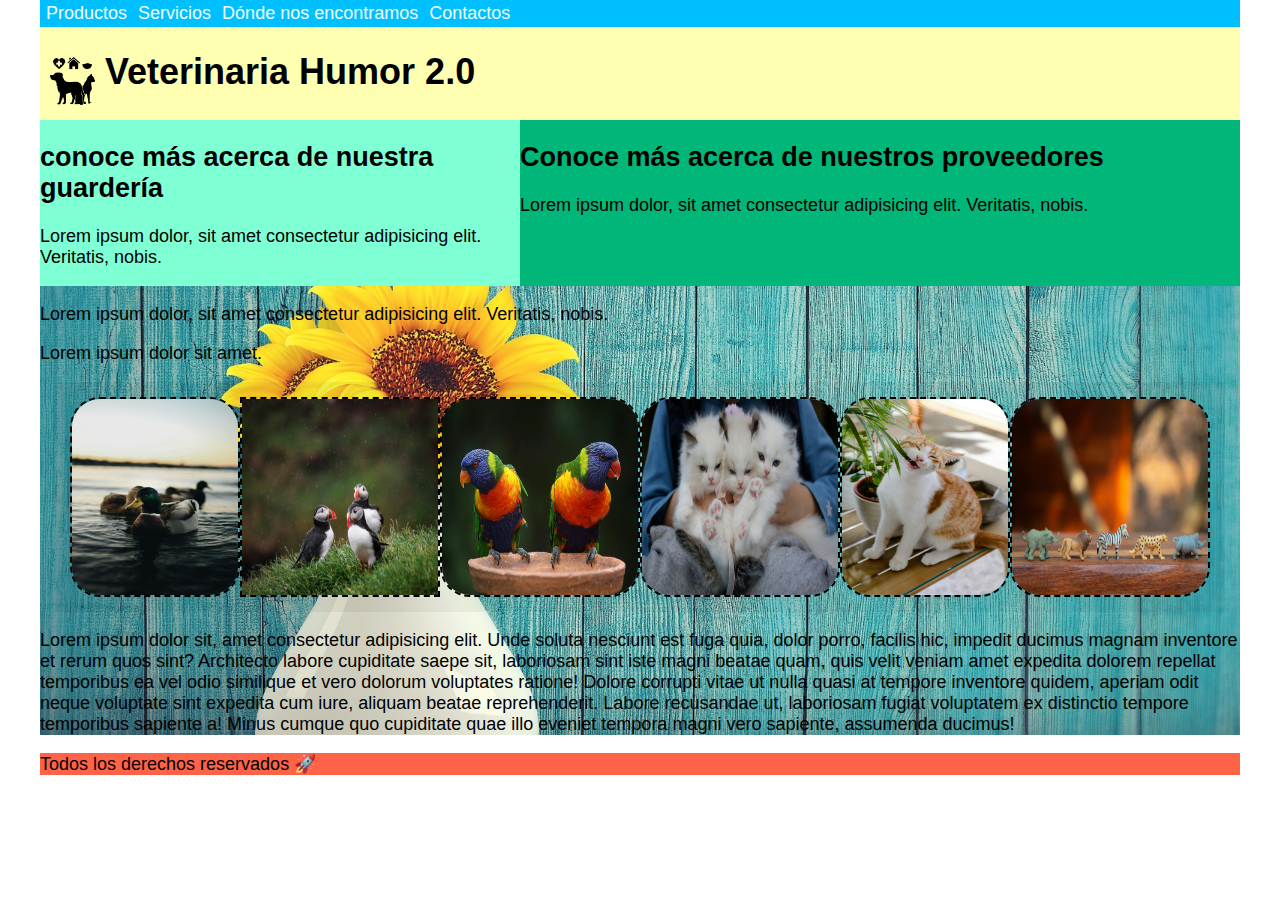
==== index.html @ cdca36e9 "agregamos index y hoja de estilos" ====
<!DOCTYPE html>
<html lang="en">
<head>
    <meta charset="UTF-8">
    <meta name="viewport" content="width=device-width, initial-scale=1.0">
    <link rel="stylesheet" href="/style.css">
    <title>Veterina GTA</title>
</head>
<body>
    <nav>
        <a href="">Productos</a>
        <a href="">Servicios</a>
        <a href="">Dónde nos encontramos</a>
        <a href="">Contactos</a>
    </nav>
    <header>
        <div class="logo">
            <img src="/images/logoVet.png" alt="logo">
        </div>
        <h1>Veterinaria Humor 2.0</h1>
    </header>
    <main>
        <div class="row">
            <div class="left">
                <h2>conoce más acerca de nuestra guardería</h2>
                <p>Lorem ipsum dolor, sit amet consectetur adipisicing elit. Veritatis, nobis.</p>
            </div>
            <div class="right">
                <h2>Conoce más acerca de nuestros proveedores</h2>
                <p>Lorem ipsum dolor, sit amet consectetur adipisicing elit. Veritatis, nobis.</p>
            </div>
        </div>
        <p>Lorem ipsum dolor, sit amet consectetur adipisicing elit. Veritatis, nobis.</p>
        <p>Lorem ipsum dolor sit amet.</p>
        <div class="galeria">
            <img src="/images/pexels-aidan-jarrett-660266.jpg" alt="img1">
            <img src="/images/pexels-tomáš-malík-2581917.jpg" alt="img2" id="diff">
            <img src="/images/pexels-pixabay-37833.jpg" alt="img3">
            <img src="/images/pexels-peng-louis-1643456.jpg" alt="img4">
            <img src="/images/pexels-nadiye-odabaşı-9645527.jpg" alt="img5">
            <img src="/images/pexels-magda-ehlers-1319572.jpg" alt="img6">
        </div>
        <p>Lorem ipsum dolor sit, amet consectetur adipisicing elit. Unde soluta nesciunt est fuga quia, dolor porro, facilis hic, impedit ducimus magnam inventore et rerum quos sint? Architecto labore cupiditate saepe sit, laboriosam sint iste magni beatae quam, quis velit veniam amet expedita dolorem repellat temporibus ea vel odio similique et vero dolorum voluptates ratione! Dolore corrupti vitae ut nulla quasi at tempore inventore quidem, aperiam odit neque voluptate sint expedita cum iure, aliquam beatae reprehenderit. Labore recusandae ut, laboriosam fugiat voluptatem ex distinctio tempore temporibus sapiente a! Minus cumque quo cupiditate quae illo eveniet tempora magni vero sapiente, assumenda ducimus!</p>
    </main>
    <footer>
        <p>Todos los derechos reservados 🚀</p>
    </footer>
</body>
</html>
---- style.css ----
*{
    box-sizing: border-box;
}
html{
    font-family:'Gill Sans', 'Gill Sans MT', Calibri, 'Trebuchet MS', sans-serif;
    font-size: 18px;
    margin: 0;
}
header{
    display: flex;
    background-color: rgba(255, 255, 0,0.3);
}
body{
    margin: 0 40px;
}
nav{
    background-color: deepskyblue;
    padding: 3px;
}
nav a{
    text-decoration: none;
    border: 1px ;
    padding: 3px;
    margin: auto;
    color: azure;
}
main{
    /* background-color: yellowgreen; */
    background-image: url(images/sunflowers-3292932_1920.jpg);
    background-repeat: no-repeat;
    background-size:cover;
    height: auto; /* medida relativa de viewport height 
    como el contenido se desborda, se coloca auto para que se ajuste el 
    contenido a la pantalla*/
    background-attachment: fixed ;/* sirve para dejar fija la imagen de fondo */
}
img{
    width: 100%;
}
.logo{
    margin-top: 20px;
    padding: 10px;
}
.logo img{
    width:45px;
    border-radius: 10px;
}
.galeria{
    background-color: rgb(0, 0, 0,0.05);
    margin: 15px;
    padding: 15px;
    display: flex;
    justify-content: center;
}
.galeria img{
    width: 200px;
    height: 200px;
    border-radius: 30px;
    border: 2px dashed;
}
.row{
    display: flex;
    /* height: 150px; */ /* Se deja de utilizar para poder continuar estilizando
    el contenido, caso contrario, se va a posicionar encima de los elementos
    que le continuan abajo */
}
.left{
    background-color: aquamarine;
    width: 40%;
}
.right{
    background-color: rgb(0, 182, 121);
    width: 60%;
}
#diff{
 border-radius: 1px;
}
footer{
    background-color: tomato;
}
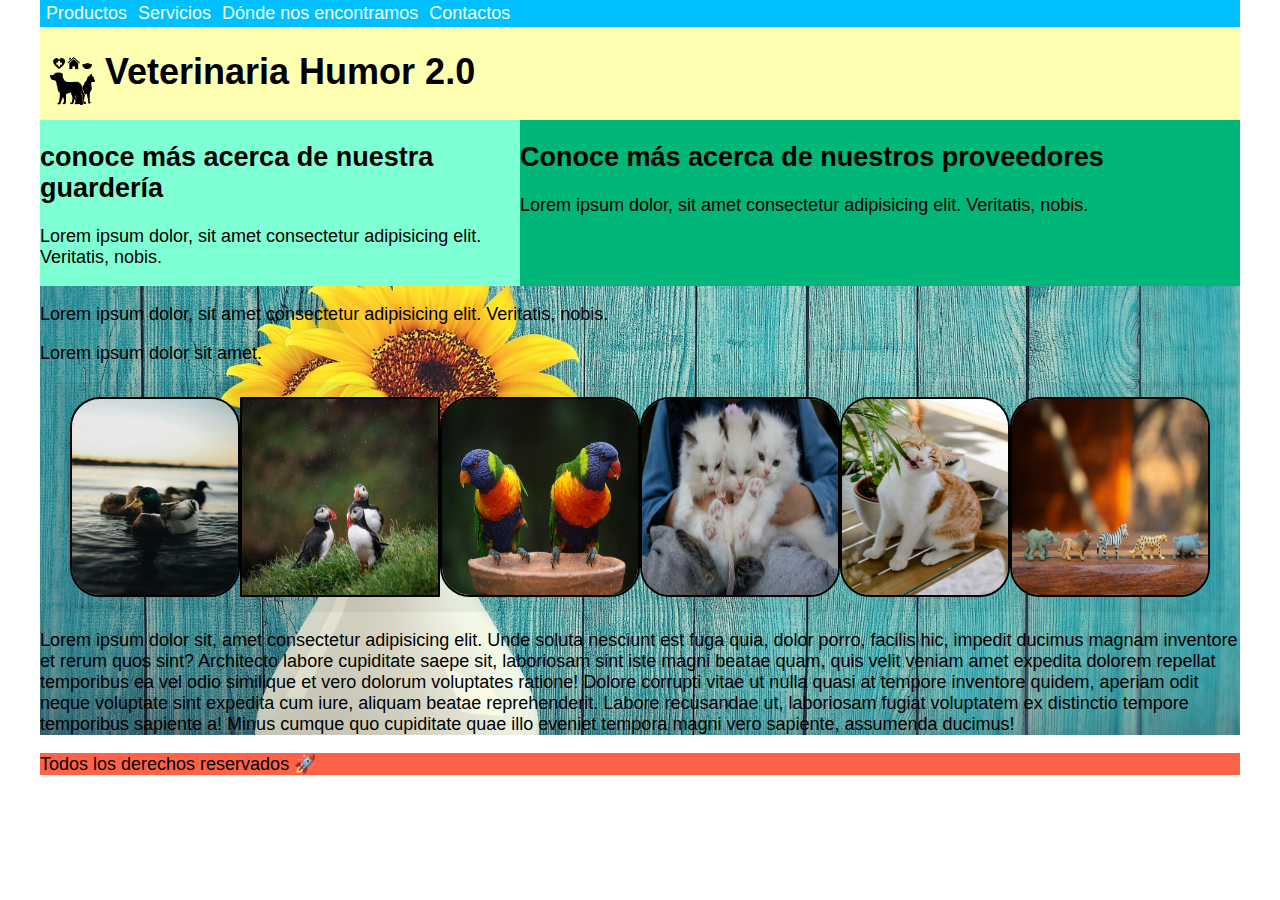
==== commit c2e5b9b3: "medidas en elementos html" ====
--- a/index.html
+++ b/index.html
@@ -11,7 +11,7 @@
         <a href="">Productos</a>
         <a href="">Servicios</a>
         <a href="">Dónde nos encontramos</a>
-        <a href="">Contactos</a>
+        <a href="">Contactos</a> 
     </nav>
     <header>
         <div class="logo">
--- a/style.css
+++ b/style.css
@@ -23,6 +23,12 @@
     padding: 3px;
     margin: auto;
     color: azure;
+}
+nav a:hover{
+    background-color: azure;
+    color: deepskyblue;
+    border: 1px solid deepskyblue;
+    border-radius: 3px;
 }
 main{
     /* background-color: yellowgreen; */
@@ -56,7 +62,7 @@
     width: 200px;
     height: 200px;
     border-radius: 30px;
-    border: 2px dashed;
+    border: 2px solid;
 }
 .row{
     display: flex;
